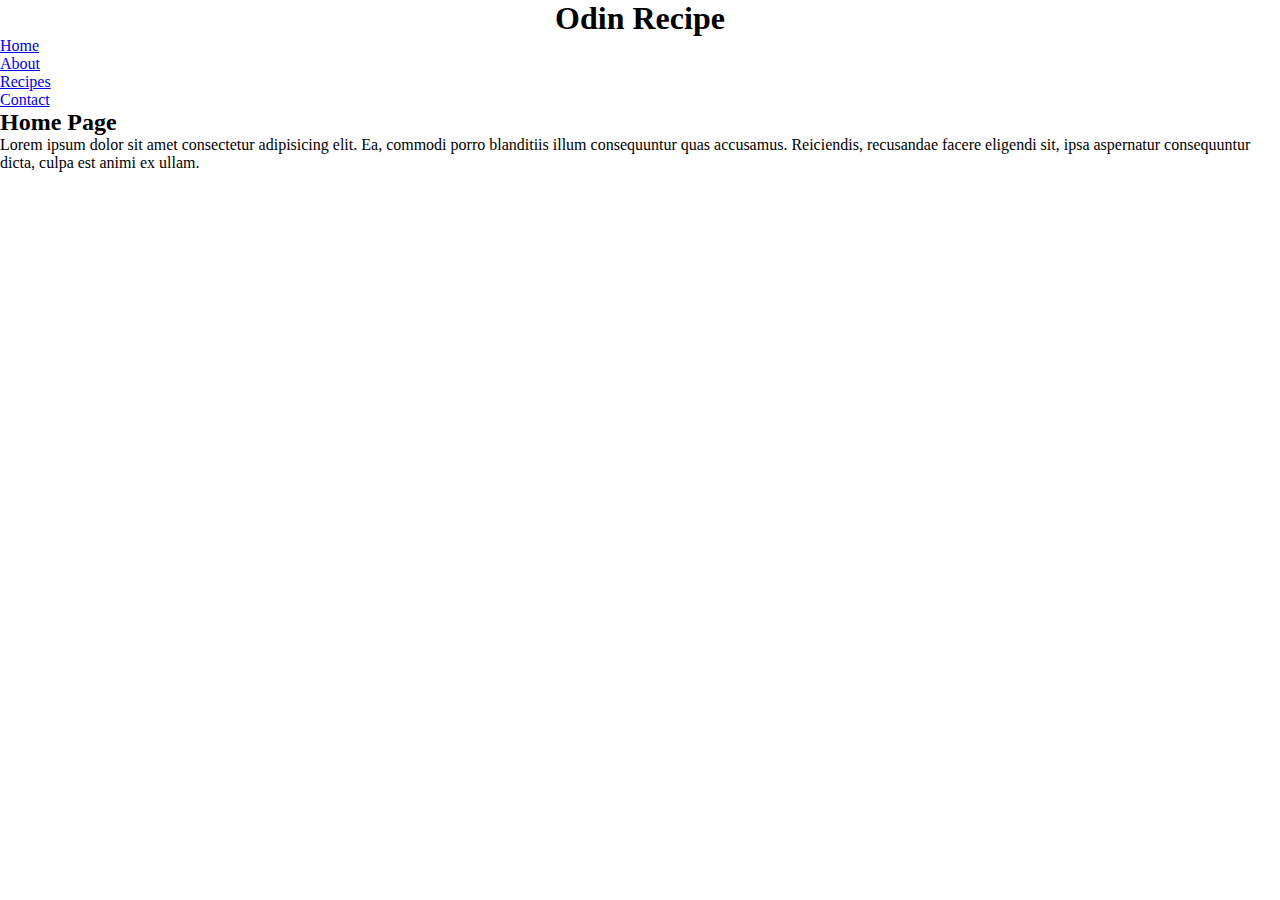
==== index.html @ daaf64d3 "Change main index.html - insert main elements inside a div container" ====
<!DOCTYPE html>
<html lang="en">
  <head>
    <meta charset="UTF-8" />
    <title>Odin Recipe</title>
    <link rel="stylesheet" href="styles.css" />
  </head>
  <body>
    <div class="grid-container">
      <h1>Odin Recipe</h1>
      <nav class="navbar">
        <ul>
          <li><a href="index.html">Home</a></li>
          <li><a href="/about/index.html">About</a></li>
          <li><a href="/recipes/index.html">Recipes</a></li>
          <li><a href="/contact/index.html">Contact</a></li>
        </ul>
      </nav>

      <main>
        <h2>Home Page</h2>
        <p>
          Lorem ipsum dolor sit amet consectetur adipisicing elit. Ea, commodi
          porro blanditiis illum consequuntur quas accusamus. Reiciendis,
          recusandae facere eligendi sit, ipsa aspernatur consequuntur dicta,
          culpa est animi ex ullam.
        </p>
      </main>
      <!-- <ul>
      <li><a href="./recipes/carbonara.html">Carbonara</a></li>
      <li><a href="./recipes/garlicfriedrice.html">Garlic Fried Rice</a></li>
      <li><a href="./recipes/spanishomellete.html">Spanish Omelette</a></li>
    </ul> -->
    </div>
  </body>
</html>
---- styles.css ----
* {
  /* outline: 2px solid red; */
  margin: 0;
  padding: 0;
  box-sizing: border-box;
}

h1 {
  text-align: center;
}

.navbar ul {
  /* This will remove any bullet points */
  /* list-style-type: none;
  background-color: grey; */
}

.navbar a {
  /* color: whitesmoke;
  text-decoration: none;
  padding: 15px; */
  /* display: block; */
  /* text-align: center; */
}

.navbar li {
  /* display: inline-block; */
}

/*
using pseudo element like hover, we are selecting any 'a' on the navbar
then applying the 'hover' animation which has a darker color
*/

.navbar a:hover {
  /* background-color: rgb(58, 58, 58); */
}
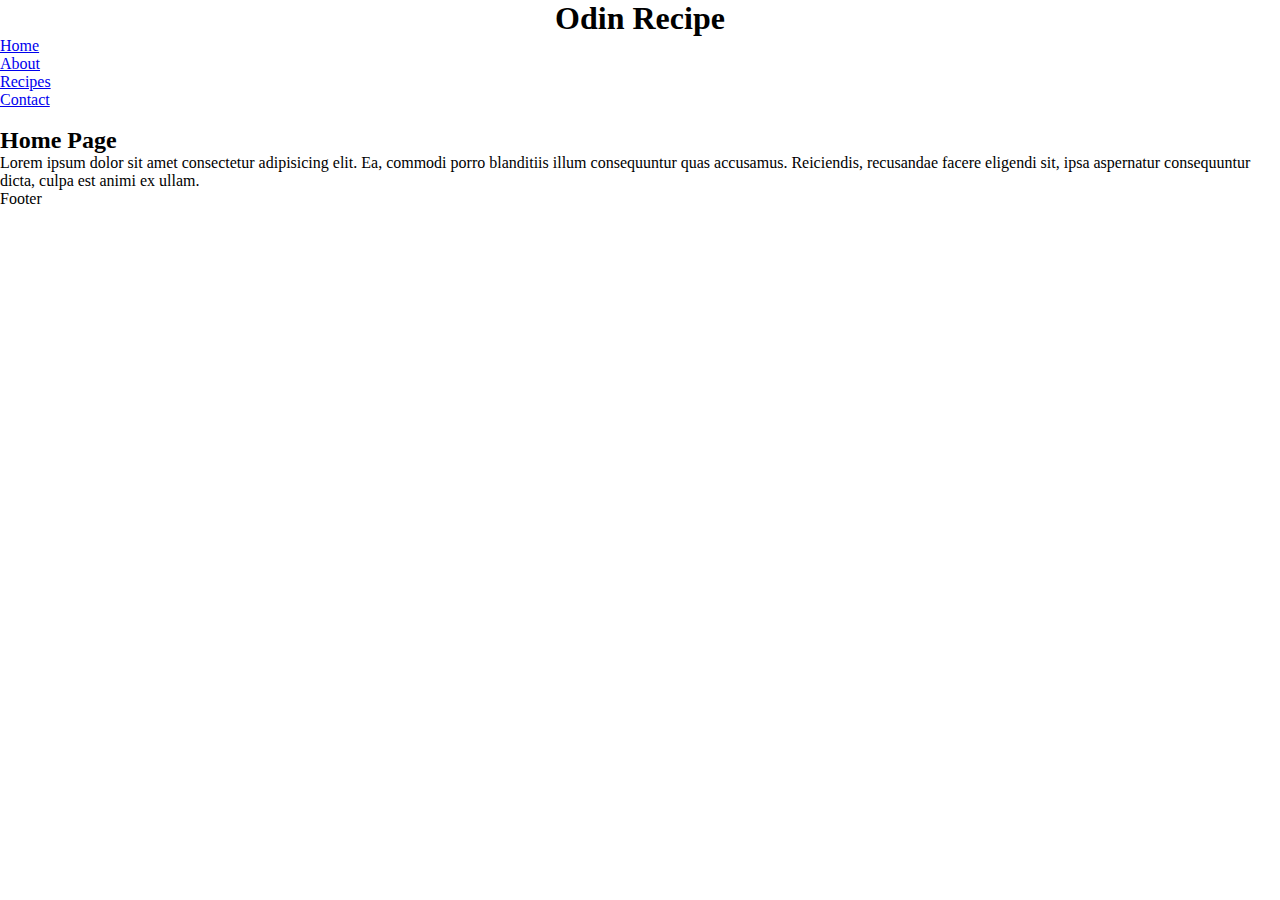
==== commit 0164d2e6: "Edit main index.html, add class to each element, also add footer" ====
--- a/index.html
+++ b/index.html
@@ -7,8 +7,8 @@
   </head>
   <body>
     <div class="grid-container">
-      <h1>Odin Recipe</h1>
-      <nav class="navbar">
+      <h1 class="grid-item-title">Odin Recipe</h1>
+      <nav class="grid-item-nav">
         <ul>
           <li><a href="index.html">Home</a></li>
           <li><a href="/about/index.html">About</a></li>
@@ -18,13 +18,17 @@
       </nav>
 
       <main>
-        <h2>Home Page</h2>
-        <p>
-          Lorem ipsum dolor sit amet consectetur adipisicing elit. Ea, commodi
-          porro blanditiis illum consequuntur quas accusamus. Reiciendis,
-          recusandae facere eligendi sit, ipsa aspernatur consequuntur dicta,
-          culpa est animi ex ullam.
-        </p>
+        <img class="grid-item-img" />
+
+        <div class="grid-item-recipe">
+          <h2>Home Page</h2>
+          <p>
+            Lorem ipsum dolor sit amet consectetur adipisicing elit. Ea, commodi
+            porro blanditiis illum consequuntur quas accusamus. Reiciendis,
+            recusandae facere eligendi sit, ipsa aspernatur consequuntur dicta,
+            culpa est animi ex ullam.
+          </p>
+        </div>
       </main>
       <!-- <ul>
       <li><a href="./recipes/carbonara.html">Carbonara</a></li>
@@ -32,5 +36,8 @@
       <li><a href="./recipes/spanishomellete.html">Spanish Omelette</a></li>
     </ul> -->
     </div>
+    <footer class="grid-item-footer">
+      <p>Footer</p>
+    </footer>
   </body>
 </html>
--- a/styles.css
+++ b/styles.css
@@ -7,6 +7,25 @@
 
 h1 {
   text-align: center;
+}
+
+.grid-container {
+  display: grid;
+}
+
+.grid-item-title {
+}
+
+.grid-item-nav {
+}
+
+.grid-item-img {
+}
+
+.grid-item-recipe {
+}
+
+.grid-item-footer {
 }
 
 .navbar ul {
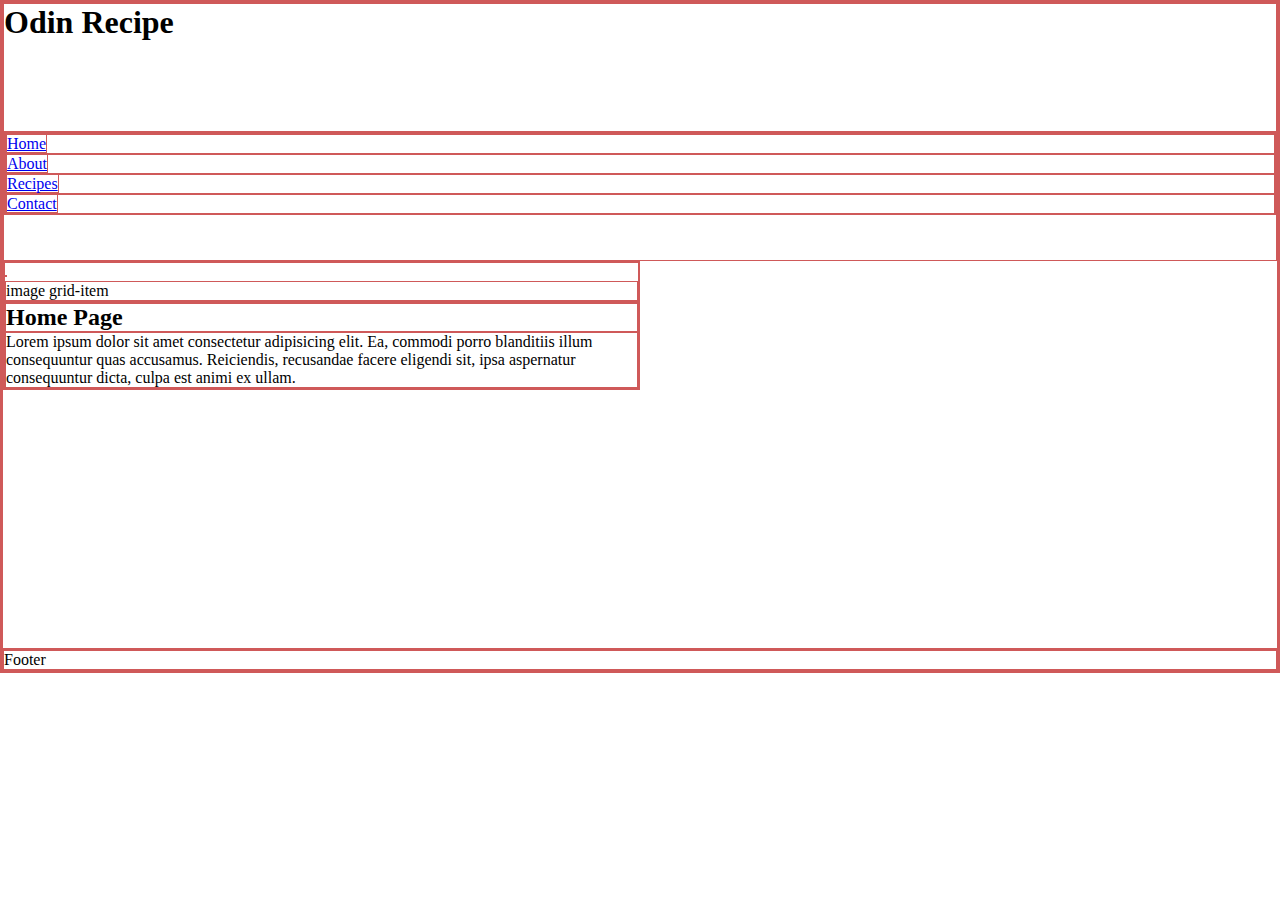
==== commit 860f984e: "Put img-item into a container" ====
--- a/index.html
+++ b/index.html
@@ -18,7 +18,10 @@
       </nav>
 
       <main>
-        <img class="grid-item-img" />
+        <div class="grid-item-img">
+          <img />
+          <p>image grid-item</p>
+        </div>
 
         <div class="grid-item-recipe">
           <h2>Home Page</h2>
--- a/styles.css
+++ b/styles.css
@@ -3,23 +3,31 @@
   margin: 0;
   padding: 0;
   box-sizing: border-box;
+  border: 1px solid rgb(207, 89, 89);
 }
 
 h1 {
-  text-align: center;
+  /* text-align: center; */
 }
 
 .grid-container {
   display: grid;
+  grid-template-columns: 2fr 2fr;
+  grid-template-rows: 1fr 1fr 1fr 1fr 1fr;
 }
 
 .grid-item-title {
+  grid-column-start: 1;
+  grid-column-end: -1;
 }
 
 .grid-item-nav {
+  grid-column-start: 1;
+  grid-column-end: -1;
 }
 
 .grid-item-img {
+  /* grid-column: span 1; */
 }
 
 .grid-item-recipe {
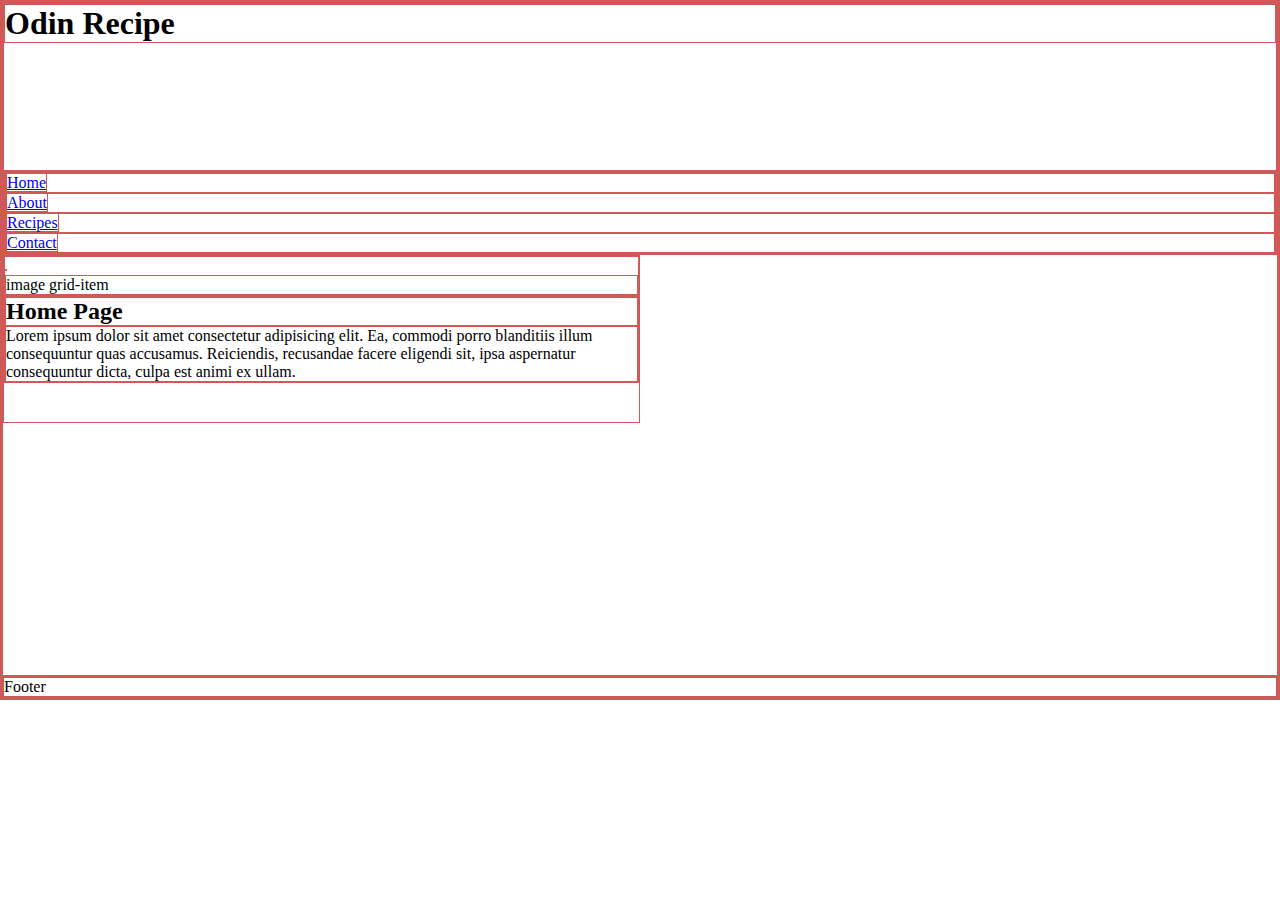
==== commit 98647ef9: "Edt page title by saving it into a header element - for semantic purpose" ====
--- a/index.html
+++ b/index.html
@@ -7,7 +7,10 @@
   </head>
   <body>
     <div class="grid-container">
-      <h1 class="grid-item-title">Odin Recipe</h1>
+      <header class="grid-item-title">
+        <h1>Odin Recipe</h1>
+      </header>
+
       <nav class="grid-item-nav">
         <ul>
           <li><a href="index.html">Home</a></li>
--- a/styles.css
+++ b/styles.css
@@ -13,7 +13,7 @@
 .grid-container {
   display: grid;
   grid-template-columns: 2fr 2fr;
-  grid-template-rows: 1fr 1fr 1fr 1fr 1fr;
+  grid-template-rows: 2fr 1fr 2fr 2fr 1fr;
 }
 
 .grid-item-title {
@@ -27,10 +27,13 @@
 }
 
 .grid-item-img {
-  /* grid-column: span 1; */
+  grid-column-start: 1;
+  grid-column-end: 2;
 }
 
 .grid-item-recipe {
+  grid-column-start: 4;
+  grid-column-end: 5;
 }
 
 .grid-item-footer {
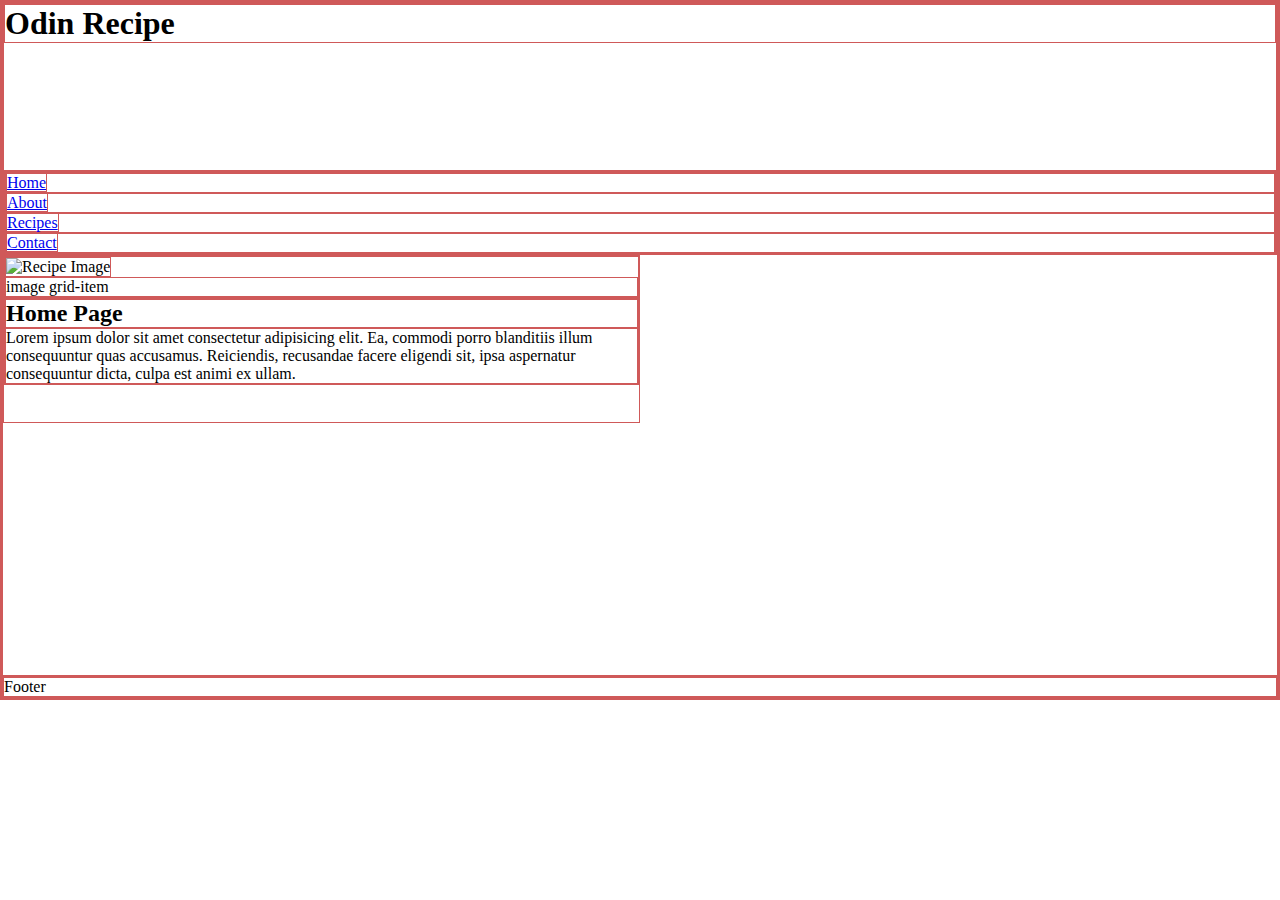
==== commit bc580561: "Update <main> element, create sections for images and recipe instructon, rid of div in it" ====
--- a/index.html
+++ b/index.html
@@ -20,13 +20,13 @@
         </ul>
       </nav>
 
-      <main>
-        <div class="grid-item-img">
-          <img />
+      <main class="grid-item-main">
+        <section class="grid-item-img">
+          <img src="img-url" alt="Recipe Image" />
           <p>image grid-item</p>
-        </div>
+        </section>
 
-        <div class="grid-item-recipe">
+        <section class="grid-item-recipe">
           <h2>Home Page</h2>
           <p>
             Lorem ipsum dolor sit amet consectetur adipisicing elit. Ea, commodi
@@ -34,7 +34,7 @@
             recusandae facere eligendi sit, ipsa aspernatur consequuntur dicta,
             culpa est animi ex ullam.
           </p>
-        </div>
+        </section>
       </main>
       <!-- <ul>
       <li><a href="./recipes/carbonara.html">Carbonara</a></li>
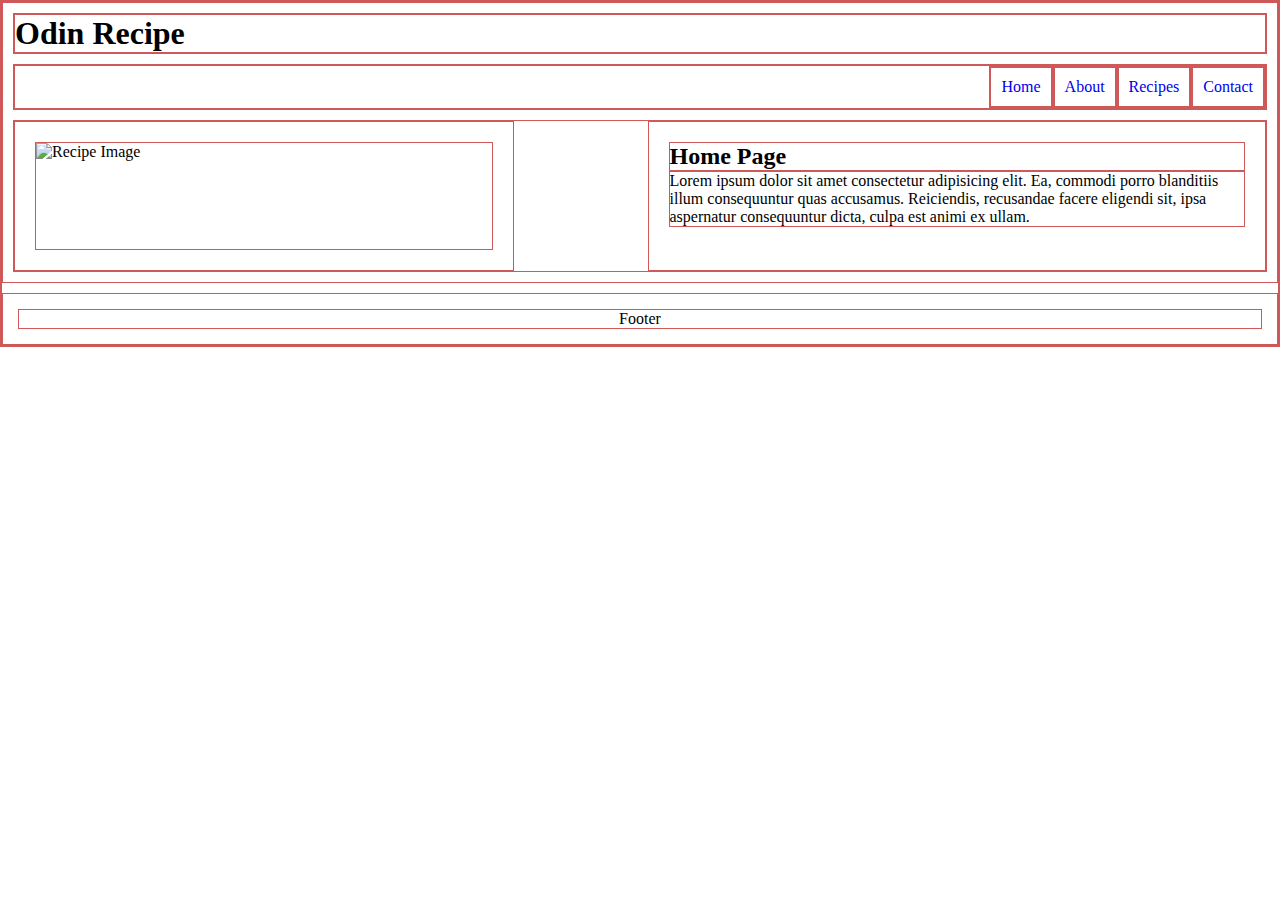
==== commit 66122de5: "Update index.html, remove paragraph under <img>" ====
--- a/index.html
+++ b/index.html
@@ -23,7 +23,6 @@
       <main class="grid-item-main">
         <section class="grid-item-img">
           <img src="img-url" alt="Recipe Image" />
-          <p>image grid-item</p>
         </section>
 
         <section class="grid-item-recipe">
@@ -36,11 +35,6 @@
           </p>
         </section>
       </main>
-      <!-- <ul>
-      <li><a href="./recipes/carbonara.html">Carbonara</a></li>
-      <li><a href="./recipes/garlicfriedrice.html">Garlic Fried Rice</a></li>
-      <li><a href="./recipes/spanishomellete.html">Spanish Omelette</a></li>
-    </ul> -->
     </div>
     <footer class="grid-item-footer">
       <p>Footer</p>
--- a/styles.css
+++ b/styles.css
@@ -6,51 +6,36 @@
   border: 1px solid rgb(207, 89, 89);
 }
 
-h1 {
-  /* text-align: center; */
+.grid-container {
+  display: grid;
+  grid-template-columns: repeat(4, 1fr);
+  grid-gap: 10px;
+  padding: 10px;
 }
 
-.grid-container {
-  display: grid;
-  grid-template-columns: 2fr 2fr;
-  grid-template-rows: 2fr 1fr 2fr 2fr 1fr;
-}
-
-.grid-item-title {
+header.grid-item-title {
   grid-column-start: 1;
   grid-column-end: -1;
 }
 
-.grid-item-nav {
+nav.grid-item-nav {
   grid-column-start: 1;
   grid-column-end: -1;
 }
 
-.grid-item-img {
-  grid-column-start: 1;
-  grid-column-end: 2;
+nav ul {
+  /* This will remove any bullet points */
+  list-style-type: none;
+  /* background-color: grey; */
+  display: flex;
+  justify-content: flex-end;
 }
 
-.grid-item-recipe {
-  grid-column-start: 4;
-  grid-column-end: 5;
-}
-
-.grid-item-footer {
-}
-
-.navbar ul {
-  /* This will remove any bullet points */
-  /* list-style-type: none;
-  background-color: grey; */
-}
-
-.navbar a {
-  /* color: whitesmoke;
+nav a {
+  /* color: whitesmoke; */
   text-decoration: none;
-  padding: 15px; */
-  /* display: block; */
-  /* text-align: center; */
+  padding: 10px; /* Padding around anchor links */
+  display: block; /* This will make sure that display of each anchor link is block element so that the 'whole area of each link is clickable' */
 }
 
 .navbar li {
@@ -61,7 +46,61 @@
 using pseudo element like hover, we are selecting any 'a' on the navbar
 then applying the 'hover' animation which has a darker color
 */
-
 .navbar a:hover {
   /* background-color: rgb(58, 58, 58); */
 }
+
+.grid-item-main {
+  display: grid;
+  grid-template-columns: 1fr 1fr;
+  grid-column-start: 1;
+  grid-column-end: -1;
+  grid-gap: 15px;
+}
+
+.grid-item-img {
+  grid-column-start: 1;
+  grid-column-end: 2;
+  padding: 20px;
+  max-width: 500px;
+  max-height: 500px;
+  min-width: 200px;
+  min-height: 150px;
+  display: flex;
+  justify-content: center;
+  align-items: center;
+  overflow: hidden;
+}
+
+.grid-item-img img {
+  width: 100%;
+  height: 100%;
+  display: block;
+  object-fit: cover;
+}
+
+.grid-item-recipe {
+  grid-column-start: 2;
+  grid-column-end: -1;
+  padding: 20px;
+}
+
+.grid-item-contact {
+  grid-column-start: 2;
+  grid-column-end: 4;
+  padding: 20px;
+}
+
+.grid-item-about {
+  grid-column-start: 2;
+  grid-column-end: 4;
+  padding: 20px;
+}
+
+.grid-item-footer {
+  grid-column-start: 1;
+  grid-column-end: -1;
+  text-align: center;
+  padding: 15px;
+  margin-top: 10px;
+}
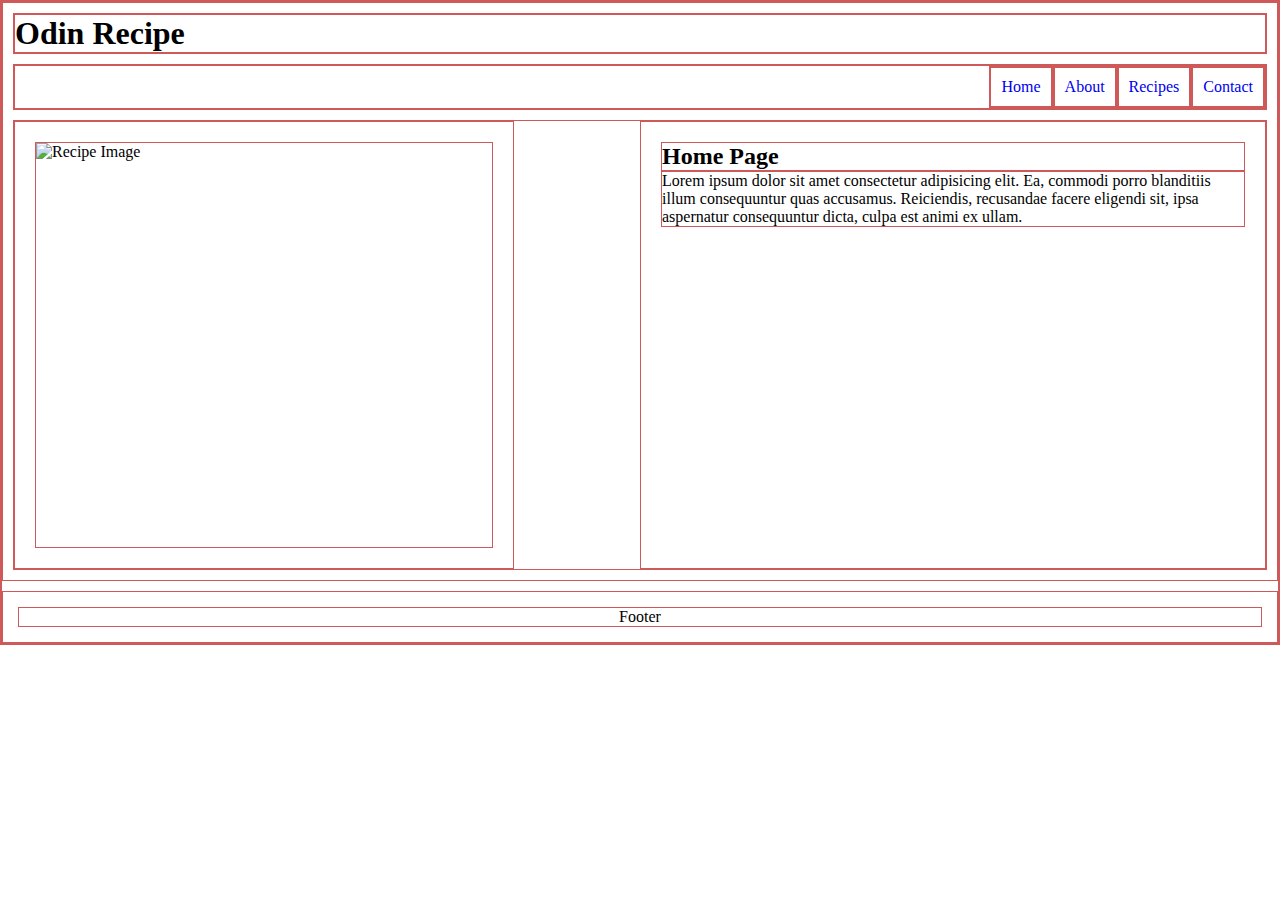
==== commit 5d616a08: "Update index.html, update section for home-page" ====
--- a/index.html
+++ b/index.html
@@ -25,7 +25,7 @@
           <img src="img-url" alt="Recipe Image" />
         </section>
 
-        <section class="grid-item-recipe">
+        <section class="grid-item-home">
           <h2>Home Page</h2>
           <p>
             Lorem ipsum dolor sit amet consectetur adipisicing elit. Ea, commodi
--- a/styles.css
+++ b/styles.css
@@ -56,6 +56,7 @@
   grid-column-start: 1;
   grid-column-end: -1;
   grid-gap: 15px;
+  min-height: 50vh;
 }
 
 .grid-item-img {
@@ -72,11 +73,26 @@
   overflow: hidden;
 }
 
+.grid-item-img,
+.grid-item-recipe {
+  display: flex;
+  justify-content: center;
+  align-items: center;
+  max-width: 500px;
+  width: 100%;
+}
+
 .grid-item-img img {
   width: 100%;
   height: 100%;
   display: block;
   object-fit: cover;
+}
+
+.grid-item-home {
+  grid-column-start: 2;
+  grid-column-end: 4;
+  padding: 20px;
 }
 
 .grid-item-recipe {
